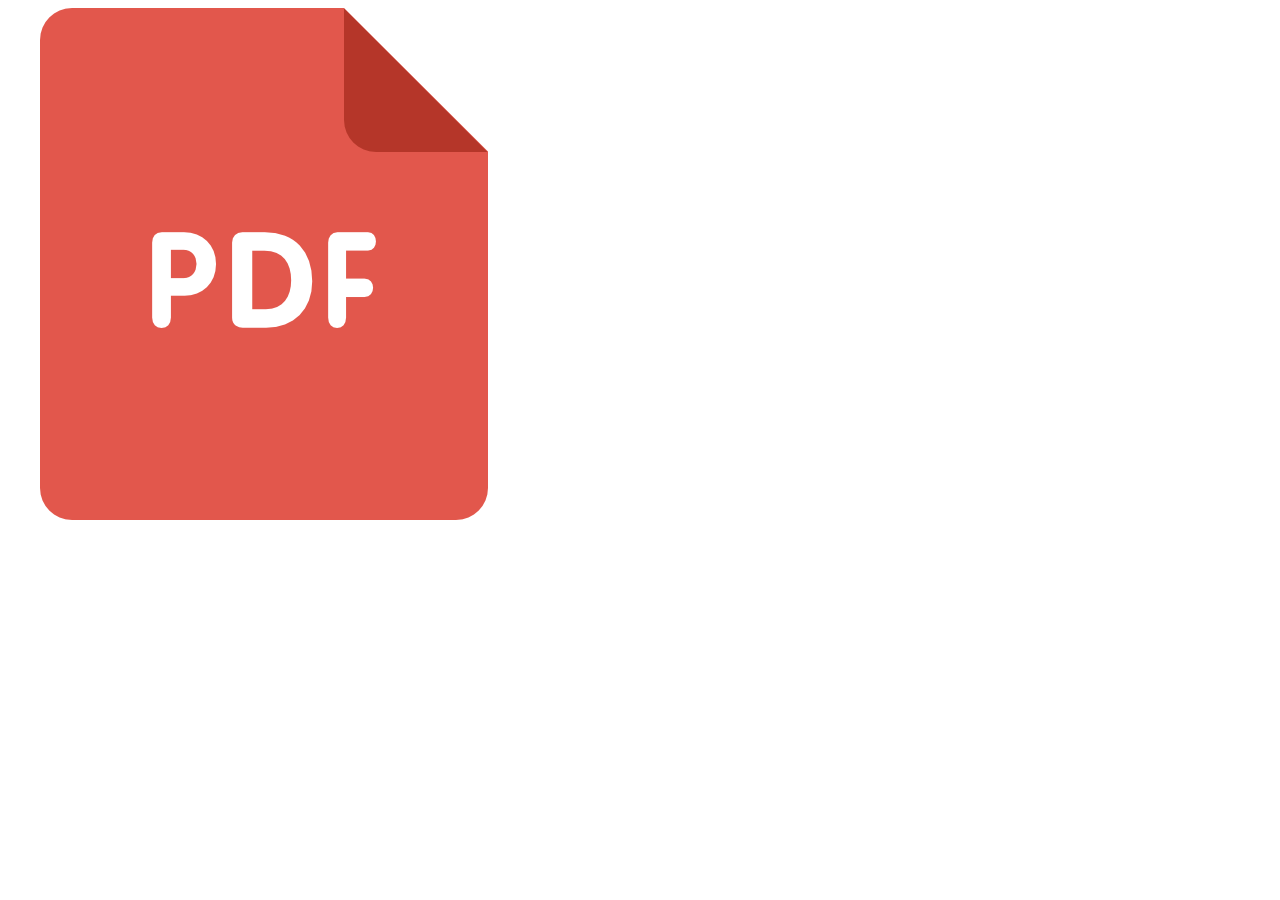
==== wwwroot/index.html @ dec5235e "Complete re-write with .NET 8 & new UI/UX: Initial Commit 🔨" ====
<!DOCTYPE html>
<html class="max-w-[100vw] overflow-x-hidden" lang="en">
  <head>
    <meta charset="utf-8" />
    <meta
      name="viewport"
      content="width=device-width, initial-scale=1, minimum-scale=1, maximum-scale=1, user-scalable=no"
    />
    <title>PDF Toolkit</title>
    <base href="/" />
    <link rel="stylesheet" href="css/main.min.css" />
    <meta name="description" content="Various tools for manipulating PDF files." />
    <link rel="shortcut icon" href="favicon.ico" />
    <link rel="apple-touch-icon" sizes="180x180" href="apple-touch-icon.png" />
    <link rel="icon" type="image/png" sizes="32x32" href="favicon-32x32.png" />
    <link rel="icon" type="image/png" sizes="16x16" href="favicon-16x16.png" />
    <link rel="manifest" href="manifest.json" />
    <meta name="twitter:card" content="summary" />
    <meta name="twitter:url" content="https://blazor-pdftoolkit.subhamk.com" />
    <meta name="twitter:title" content="PDF Toolkit" />
    <meta name="twitter:description" content="Various tools for manipulating PDF files." />
    <meta name="twitter:image" content="https://blazor-pdftoolkit.subhamk.com/android-chrome-512x512.png" />
    <meta name="twitter:creator" content="@SubhamK108" />
    <meta property="og:type" content="website" />
    <meta property="og:title" content="PDF Toolkit" />
    <meta property="og:description" content="Various tools for manipulating PDF files." />
    <meta property="og:site_name" content="PDF Toolkit" />
    <meta property="og:url" content="https://blazor-pdftoolkit.subhamk.com" />
    <meta property="og:image" content="https://blazor-pdftoolkit.subhamk.com/android-chrome-512x512.png" />
    <meta name="theme-color" media="(prefers-color-scheme: light)" content="#F2F3F5" />
    <meta name="theme-color" media="(prefers-color-scheme: dark)" content="#181818" />
  </head>

  <body class="max-w-[100vw] overflow-x-hidden bg-[#F2F3F5] dark:bg-[#181818] text-[#404756] dark:text-[#ffffffa6]">
    <div id="app">
      <div class="h-screen flex flex-col justify-center items-center">
        <img
          class="mb-16 max-sm:mb-12 w-[250px] max-sm:w-[150px] h-auto"
          src="android-chrome-512x512.png"
          alt="PDF Toolkit App Icon"
        />

        <div class="m-4 flex flex-row space-x-4 justify-center items-center">
          <div
            class="w-[5.5rem] h-[5.5rem] max-sm:w-[4.5rem] max-sm:h-[4.5rem] rounded-full animate-spin border-[6.5px] max-sm:border-[5px] border-solid border-current border-t-transparent"
          ></div>
        </div>
      </div>
    </div>

    <!-- <div id="blazor-error-ui">
      An unhandled error has occurred.
      <a href="" class="reload">Reload</a>
      <a class="dismiss">🗙</a>
    </div> -->

    <script src="_framework/blazor.webassembly.js"></script>
    <script>
      navigator.serviceWorker.register("service-worker.js");
    </script>
  </body>
</html>
---- wwwroot/css/main.min.css ----
/*! tailwindcss v3.4.1 | MIT License | https://tailwindcss.com*/*,:after,:before{box-sizing:border-box;border:0 solid #e5e7eb}:after,:before{--tw-content:""}:host,html{line-height:1.5;-webkit-text-size-adjust:100%;-moz-tab-size:4;-o-tab-size:4;tab-size:4;font-family:ui-sans-serif,system-ui,sans-serif,Apple Color Emoji,Segoe UI Emoji,Segoe UI Symbol,Noto Color Emoji;font-feature-settings:normal;font-variation-settings:normal;-webkit-tap-highlight-color:transparent}body{margin:0;line-height:inherit}hr{height:0;color:inherit;border-top-width:1px}abbr:where([title]){-webkit-text-decoration:underline dotted;text-decoration:underline dotted}h1,h2,h3,h4,h5,h6{font-size:inherit;font-weight:inherit}a{color:inherit;text-decoration:inherit}b,strong{font-weight:bolder}code,kbd,pre,samp{font-family:ui-monospace,SFMono-Regular,Menlo,Monaco,Consolas,Liberation Mono,Courier New,monospace;font-feature-settings:normal;font-variation-settings:normal;font-size:1em}small{font-size:80%}sub,sup{font-size:75%;line-height:0;position:relative;vertical-align:initial}sub{bottom:-.25em}sup{top:-.5em}table{text-indent:0;border-color:inherit;border-collapse:collapse}button,input,optgroup,select,textarea{font-family:inherit;font-feature-settings:inherit;font-variation-settings:inherit;font-size:100%;font-weight:inherit;line-height:inherit;color:inherit;margin:0;padding:0}button,select{text-transform:none}[type=button],[type=reset],[type=submit],button{-webkit-appearance:button;background-color:initial;background-image:none}:-moz-focusring{outline:auto}:-moz-ui-invalid{box-shadow:none}progress{vertical-align:initial}::-webkit-inner-spin-button,::-webkit-outer-spin-button{height:auto}[type=search]{-webkit-appearance:textfield;outline-offset:-2px}::-webkit-search-decoration{-webkit-appearance:none}::-webkit-file-upload-button{-webkit-appearance:button;font:inherit}summary{display:list-item}blockquote,dd,dl,figure,h1,h2,h3,h4,h5,h6,hr,p,pre{margin:0}fieldset{margin:0}fieldset,legend{padding:0}menu,ol,ul{list-style:none;margin:0;padding:0}dialog{padding:0}textarea{resize:vertical}input::-moz-placeholder,textarea::-moz-placeholder{opacity:1;color:#9ca3af}input::placeholder,textarea::placeholder{opacity:1;color:#9ca3af}[role=button],button{cursor:pointer}:disabled{cursor:default}audio,canvas,embed,iframe,img,object,svg,video{display:block;vertical-align:middle}img,video{max-width:100%;height:auto}[hidden]{display:none}*,::backdrop,:after,:before{--tw-border-spacing-x:0;--tw-border-spacing-y:0;--tw-translate-x:0;--tw-translate-y:0;--tw-rotate:0;--tw-skew-x:0;--tw-skew-y:0;--tw-scale-x:1;--tw-scale-y:1;--tw-pan-x: ;--tw-pan-y: ;--tw-pinch-zoom: ;--tw-scroll-snap-strictness:proximity;--tw-gradient-from-position: ;--tw-gradient-via-position: ;--tw-gradient-to-position: ;--tw-ordinal: ;--tw-slashed-zero: ;--tw-numeric-figure: ;--tw-numeric-spacing: ;--tw-numeric-fraction: ;--tw-ring-inset: ;--tw-ring-offset-width:0px;--tw-ring-offset-color:#fff;--tw-ring-color:#3b82f680;--tw-ring-offset-shadow:0 0 #0000;--tw-ring-shadow:0 0 #0000;--tw-shadow:0 0 #0000;--tw-shadow-colored:0 0 #0000;--tw-blur: ;--tw-brightness: ;--tw-contrast: ;--tw-grayscale: ;--tw-hue-rotate: ;--tw-invert: ;--tw-saturate: ;--tw-sepia: ;--tw-drop-shadow: ;--tw-backdrop-blur: ;--tw-backdrop-brightness: ;--tw-backdrop-contrast: ;--tw-backdrop-grayscale: ;--tw-backdrop-hue-rotate: ;--tw-backdrop-invert: ;--tw-backdrop-opacity: ;--tw-backdrop-saturate: ;--tw-backdrop-sepia: }.m-4{margin:1rem}.m-5{margin:1.25rem}.mx-12{margin-left:3rem;margin-right:3rem}.mb-10{margin-bottom:2.5rem}.mb-16{margin-bottom:4rem}.mb-5{margin-bottom:1.25rem}.mt-14{margin-top:3.5rem}.mt-6{margin-top:1.5rem}.mt-9{margin-top:2.25rem}.flex{display:flex}.h-32{height:8rem}.h-\[21rem\]{height:21rem}.h-\[4\.5rem\]{height:4.5rem}.h-\[5\.5rem\]{height:5.5rem}.h-\[6rem\]{height:6rem}.h-\[8rem\]{height:8rem}.h-auto{height:auto}.h-full{height:100%}.h-screen{height:100vh}.w-40{width:10rem}.w-52{width:13rem}.w-\[250px\]{width:250px}.w-\[40rem\]{width:40rem}.w-\[5\.5rem\]{width:5.5rem}.max-w-\[100vw\]{max-width:100vw}@keyframes spin{to{transform:rotate(1turn)}}.animate-spin{animation:spin 1s linear infinite}.flex-row{flex-direction:row}.flex-col{flex-direction:column}.flex-wrap{flex-wrap:wrap}.items-center{align-items:center}.justify-center{justify-content:center}.space-x-4>:not([hidden])~:not([hidden]){--tw-space-x-reverse:0;margin-right:calc(1rem*var(--tw-space-x-reverse));margin-left:calc(1rem*(1 - var(--tw-space-x-reverse)))}.overflow-x-hidden{overflow-x:hidden}.rounded-full{border-radius:9999px}.rounded-lg{border-radius:.5rem}.rounded-xl{border-radius:.75rem}.border-\[6\.5px\]{border-width:6.5px}.border-solid{border-style:solid}.border-current{border-color:currentColor}.border-t-transparent{border-top-color:#0000}.bg-\[\#05336E\]{--tw-bg-opacity:1;background-color:rgb(5 51 110/var(--tw-bg-opacity))}.bg-\[\#074DA6\]{--tw-bg-opacity:1;background-color:rgb(7 77 166/var(--tw-bg-opacity))}.bg-\[\#F2F3F5\]{--tw-bg-opacity:1;background-color:rgb(242 243 245/var(--tw-bg-opacity))}.p-2{padding:.5rem}.px-10{padding-left:2.5rem;padding-right:2.5rem}.text-center{text-align:center}.font-sans{font-family:ui-sans-serif,system-ui,sans-serif,Apple Color Emoji,Segoe UI Emoji,Segoe UI Symbol,Noto Color Emoji}.text-3xl{font-size:1.875rem;line-height:2.25rem}.text-4xl{font-size:2.25rem;line-height:2.5rem}.text-5xl{font-size:3rem;line-height:1}.text-6xl{font-size:3.75rem;line-height:1}.text-\[2rem\]{font-size:2rem}.font-bold{font-weight:700}.font-semibold{font-weight:600}.tracking-wide{letter-spacing:.025em}.text-\[\#404756\]{--tw-text-opacity:1;color:rgb(64 71 86/var(--tw-text-opacity))}.text-gray-200{--tw-text-opacity:1;color:rgb(229 231 235/var(--tw-text-opacity))}*{box-sizing:border-box;padding:0;margin:0}@media (prefers-color-scheme:light){html{color-scheme:light}}@media (prefers-color-scheme:dark){html{color-scheme:dark}}.hover\:bg-\[\#04234D\]:hover{--tw-bg-opacity:1;background-color:rgb(4 35 77/var(--tw-bg-opacity))}.hover\:bg-\[\#05346e\]:hover{--tw-bg-opacity:1;background-color:rgb(5 52 110/var(--tw-bg-opacity))}.hover\:ring:hover{--tw-ring-offset-shadow:var(--tw-ring-inset) 0 0 0 var(--tw-ring-offset-width) var(--tw-ring-offset-color);--tw-ring-shadow:var(--tw-ring-inset) 0 0 0 calc(3px + var(--tw-ring-offset-width)) var(--tw-ring-color);box-shadow:var(--tw-ring-offset-shadow),var(--tw-ring-shadow),var(--tw-shadow,0 0 #0000)}.hover\:ring-\[\#0091ff\]:hover{--tw-ring-opacity:1;--tw-ring-color:rgb(0 145 255/var(--tw-ring-opacity))}.hover\:ring-\[\#074DA6\]:hover{--tw-ring-opacity:1;--tw-ring-color:rgb(7 77 166/var(--tw-ring-opacity))}@media not all and (min-width:640px){.max-sm\:m-3{margin:.75rem}.max-sm\:mb-12{margin-bottom:3rem}.max-sm\:mt-10{margin-top:2.5rem}.max-sm\:mt-3{margin-top:.75rem}.max-sm\:h-16{height:4rem}.max-sm\:h-\[25\.5rem\]{height:25.5rem}.max-sm\:h-\[4\.5rem\]{height:4.5rem}.max-sm\:h-\[7rem\]{height:7rem}.max-sm\:w-40{width:10rem}.max-sm\:w-\[150px\]{width:150px}.max-sm\:w-\[23rem\]{width:23rem}.max-sm\:w-\[4\.5rem\]{width:4.5rem}.max-sm\:w-\[8\.5rem\]{width:8.5rem}.max-sm\:border-\[5px\]{border-width:5px}.max-sm\:text-2xl{font-size:1.5rem;line-height:2rem}.max-sm\:text-4xl{font-size:2.25rem;line-height:2.5rem}.max-sm\:text-5xl{font-size:3rem;line-height:1}.max-sm\:text-\[1\.5rem\]{font-size:1.5rem}}@media (prefers-color-scheme:dark){.dark\:bg-\[\#05336E\]{--tw-bg-opacity:1;background-color:rgb(5 51 110/var(--tw-bg-opacity))}.dark\:bg-\[\#181818\]{--tw-bg-opacity:1;background-color:rgb(24 24 24/var(--tw-bg-opacity))}.dark\:text-\[\#ffffffa6\]{color:#ffffffa6}.dark\:hover\:bg-\[\#04234D\]:hover{--tw-bg-opacity:1;background-color:rgb(4 35 77/var(--tw-bg-opacity))}.dark\:hover\:ring-\[\#074DA6\]:hover{--tw-ring-opacity:1;--tw-ring-color:rgb(7 77 166/var(--tw-ring-opacity))}}
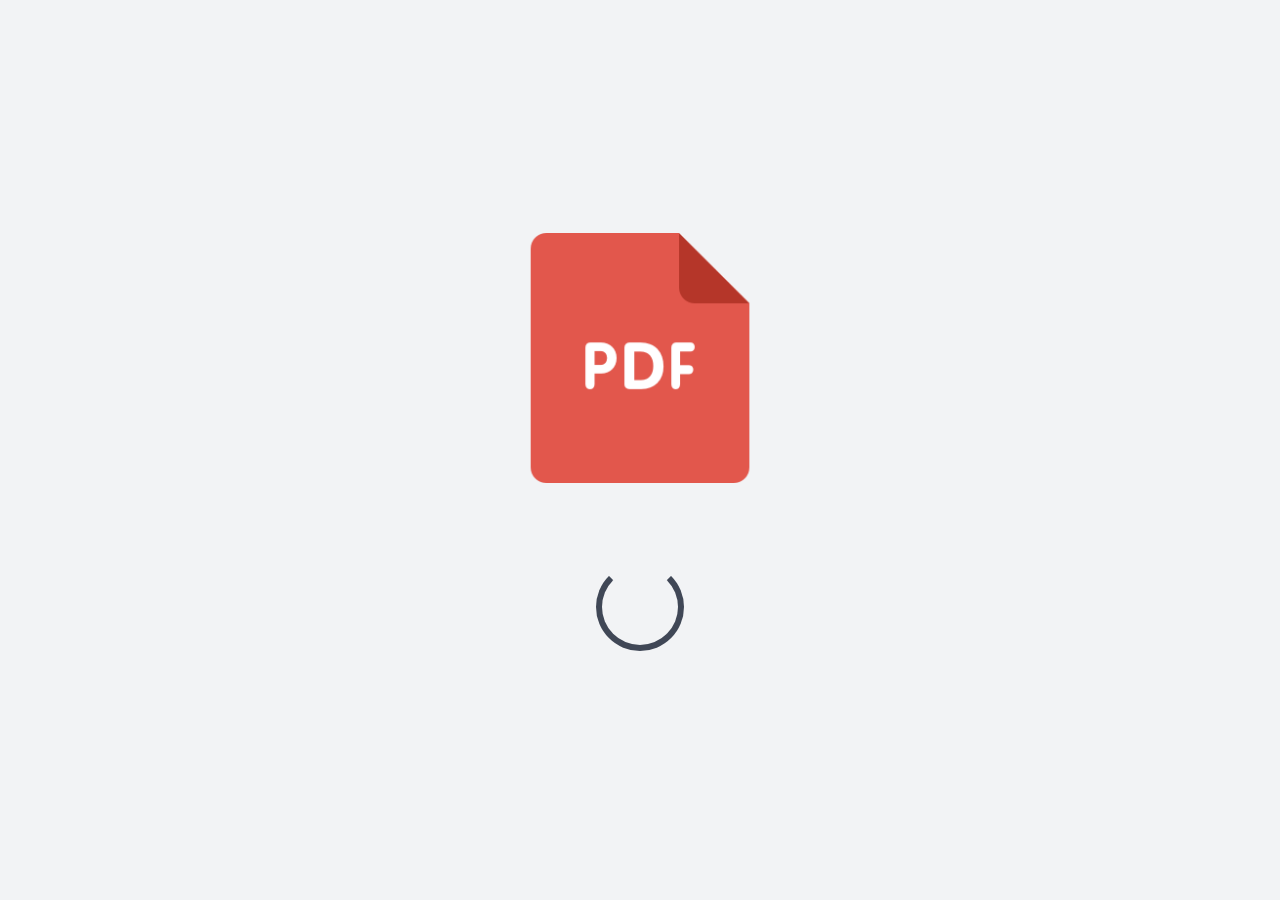
==== commit 903c2480: "Fixed a memory leak issue in the Image Converter: The preview image's blob object url will now be pr" ====
--- a/wwwroot/index.html
+++ b/wwwroot/index.html
@@ -9,6 +9,9 @@
     <title>PDF Toolkit</title>
     <base href="/" />
     <link rel="stylesheet" href="css/main.min.css" />
+    <link rel="stylesheet" href="fontawesome/css/fontawesome.min.css" />
+    <link rel="stylesheet" href="fontawesome/css/brands.min.css" />
+    <link rel="stylesheet" href="fontawesome/css/solid.min.css" />
     <meta name="description" content="Various tools for manipulating PDF files." />
     <link rel="shortcut icon" href="favicon.ico" />
     <link rel="apple-touch-icon" sizes="180x180" href="apple-touch-icon.png" />
@@ -54,6 +57,36 @@
       <a class="dismiss">🗙</a>
     </div> -->
 
+    <!-- Script for getting the dimensions of an image -->
+    <script type="text/javascript">
+      async function getImageDimensions(imageBuffer) {
+        const bmpImage = await createImageBitmap(new Blob([imageBuffer]));
+        const imgWidth = bmpImage.width;
+        const imgHeight = bmpImage.height;
+        bmpImage.close();
+
+        if (imgWidth > imgHeight) {
+          return [`${imgWidth}`, `${imgHeight}`, "Landscape"];
+        } else {
+          return [`${imgWidth}`, `${imgHeight}`, "Portrait"];
+        }
+      }
+    </script>
+
+    <!-- Script for generating the Blob Object URL of a file -->
+    <script type="text/javascript">
+      function getBlobObjectUrl(fileBuffer, fileType) {
+        return URL.createObjectURL(new Blob([fileBuffer], { type: fileType }));
+      }
+    </script>
+
+    <!-- Script for disposing the Blob Object URL of a file -->
+    <script type="text/javascript">
+      function disposeBlobObjectUrl(url) {
+        URL.revokeObjectURL(url);
+      }
+    </script>
+
     <script src="_framework/blazor.webassembly.js"></script>
     <script>
       navigator.serviceWorker.register("service-worker.js");
--- a/wwwroot/css/main.min.css
+++ b/wwwroot/css/main.min.css
@@ -1 +1 @@
-/*! tailwindcss v3.4.1 | MIT License | https://tailwindcss.com*/*,:after,:before{box-sizing:border-box;border:0 solid #e5e7eb}:after,:before{--tw-content:""}:host,html{line-height:1.5;-webkit-text-size-adjust:100%;-moz-tab-size:4;-o-tab-size:4;tab-size:4;font-family:ui-sans-serif,system-ui,sans-serif,Apple Color Emoji,Segoe UI Emoji,Segoe UI Symbol,Noto Color Emoji;font-feature-settings:normal;font-variation-settings:normal;-webkit-tap-highlight-color:transparent}body{margin:0;line-height:inherit}hr{height:0;color:inherit;border-top-width:1px}abbr:where([title]){-webkit-text-decoration:underline dotted;text-decoration:underline dotted}h1,h2,h3,h4,h5,h6{font-size:inherit;font-weight:inherit}a{color:inherit;text-decoration:inherit}b,strong{font-weight:bolder}code,kbd,pre,samp{font-family:ui-monospace,SFMono-Regular,Menlo,Monaco,Consolas,Liberation Mono,Courier New,monospace;font-feature-settings:normal;font-variation-settings:normal;font-size:1em}small{font-size:80%}sub,sup{font-size:75%;line-height:0;position:relative;vertical-align:initial}sub{bottom:-.25em}sup{top:-.5em}table{text-indent:0;border-color:inherit;border-collapse:collapse}button,input,optgroup,select,textarea{font-family:inherit;font-feature-settings:inherit;font-variation-settings:inherit;font-size:100%;font-weight:inherit;line-height:inherit;color:inherit;margin:0;padding:0}button,select{text-transform:none}[type=button],[type=reset],[type=submit],button{-webkit-appearance:button;background-color:initial;background-image:none}:-moz-focusring{outline:auto}:-moz-ui-invalid{box-shadow:none}progress{vertical-align:initial}::-webkit-inner-spin-button,::-webkit-outer-spin-button{height:auto}[type=search]{-webkit-appearance:textfield;outline-offset:-2px}::-webkit-search-decoration{-webkit-appearance:none}::-webkit-file-upload-button{-webkit-appearance:button;font:inherit}summary{display:list-item}blockquote,dd,dl,figure,h1,h2,h3,h4,h5,h6,hr,p,pre{margin:0}fieldset{margin:0}fieldset,legend{padding:0}menu,ol,ul{list-style:none;margin:0;padding:0}dialog{padding:0}textarea{resize:vertical}input::-moz-placeholder,textarea::-moz-placeholder{opacity:1;color:#9ca3af}input::placeholder,textarea::placeholder{opacity:1;color:#9ca3af}[role=button],button{cursor:pointer}:disabled{cursor:default}audio,canvas,embed,iframe,img,object,svg,video{display:block;vertical-align:middle}img,video{max-width:100%;height:auto}[hidden]{display:none}*,::backdrop,:after,:before{--tw-border-spacing-x:0;--tw-border-spacing-y:0;--tw-translate-x:0;--tw-translate-y:0;--tw-rotate:0;--tw-skew-x:0;--tw-skew-y:0;--tw-scale-x:1;--tw-scale-y:1;--tw-pan-x: ;--tw-pan-y: ;--tw-pinch-zoom: ;--tw-scroll-snap-strictness:proximity;--tw-gradient-from-position: ;--tw-gradient-via-position: ;--tw-gradient-to-position: ;--tw-ordinal: ;--tw-slashed-zero: ;--tw-numeric-figure: ;--tw-numeric-spacing: ;--tw-numeric-fraction: ;--tw-ring-inset: ;--tw-ring-offset-width:0px;--tw-ring-offset-color:#fff;--tw-ring-color:#3b82f680;--tw-ring-offset-shadow:0 0 #0000;--tw-ring-shadow:0 0 #0000;--tw-shadow:0 0 #0000;--tw-shadow-colored:0 0 #0000;--tw-blur: ;--tw-brightness: ;--tw-contrast: ;--tw-grayscale: ;--tw-hue-rotate: ;--tw-invert: ;--tw-saturate: ;--tw-sepia: ;--tw-drop-shadow: ;--tw-backdrop-blur: ;--tw-backdrop-brightness: ;--tw-backdrop-contrast: ;--tw-backdrop-grayscale: ;--tw-backdrop-hue-rotate: ;--tw-backdrop-invert: ;--tw-backdrop-opacity: ;--tw-backdrop-saturate: ;--tw-backdrop-sepia: }.m-4{margin:1rem}.m-5{margin:1.25rem}.mx-12{margin-left:3rem;margin-right:3rem}.mb-10{margin-bottom:2.5rem}.mb-16{margin-bottom:4rem}.mb-5{margin-bottom:1.25rem}.mt-14{margin-top:3.5rem}.mt-6{margin-top:1.5rem}.mt-9{margin-top:2.25rem}.flex{display:flex}.h-32{height:8rem}.h-\[21rem\]{height:21rem}.h-\[4\.5rem\]{height:4.5rem}.h-\[5\.5rem\]{height:5.5rem}.h-\[6rem\]{height:6rem}.h-\[8rem\]{height:8rem}.h-auto{height:auto}.h-full{height:100%}.h-screen{height:100vh}.w-40{width:10rem}.w-52{width:13rem}.w-\[250px\]{width:250px}.w-\[40rem\]{width:40rem}.w-\[5\.5rem\]{width:5.5rem}.max-w-\[100vw\]{max-width:100vw}@keyframes spin{to{transform:rotate(1turn)}}.animate-spin{animation:spin 1s linear infinite}.flex-row{flex-direction:row}.flex-col{flex-direction:column}.flex-wrap{flex-wrap:wrap}.items-center{align-items:center}.justify-center{justify-content:center}.space-x-4>:not([hidden])~:not([hidden]){--tw-space-x-reverse:0;margin-right:calc(1rem*var(--tw-space-x-reverse));margin-left:calc(1rem*(1 - var(--tw-space-x-reverse)))}.overflow-x-hidden{overflow-x:hidden}.rounded-full{border-radius:9999px}.rounded-lg{border-radius:.5rem}.rounded-xl{border-radius:.75rem}.border-\[6\.5px\]{border-width:6.5px}.border-solid{border-style:solid}.border-current{border-color:currentColor}.border-t-transparent{border-top-color:#0000}.bg-\[\#05336E\]{--tw-bg-opacity:1;background-color:rgb(5 51 110/var(--tw-bg-opacity))}.bg-\[\#074DA6\]{--tw-bg-opacity:1;background-color:rgb(7 77 166/var(--tw-bg-opacity))}.bg-\[\#F2F3F5\]{--tw-bg-opacity:1;background-color:rgb(242 243 245/var(--tw-bg-opacity))}.p-2{padding:.5rem}.px-10{padding-left:2.5rem;padding-right:2.5rem}.text-center{text-align:center}.font-sans{font-family:ui-sans-serif,system-ui,sans-serif,Apple Color Emoji,Segoe UI Emoji,Segoe UI Symbol,Noto Color Emoji}.text-3xl{font-size:1.875rem;line-height:2.25rem}.text-4xl{font-size:2.25rem;line-height:2.5rem}.text-5xl{font-size:3rem;line-height:1}.text-6xl{font-size:3.75rem;line-height:1}.text-\[2rem\]{font-size:2rem}.font-bold{font-weight:700}.font-semibold{font-weight:600}.tracking-wide{letter-spacing:.025em}.text-\[\#404756\]{--tw-text-opacity:1;color:rgb(64 71 86/var(--tw-text-opacity))}.text-gray-200{--tw-text-opacity:1;color:rgb(229 231 235/var(--tw-text-opacity))}*{box-sizing:border-box;padding:0;margin:0}@media (prefers-color-scheme:light){html{color-scheme:light}}@media (prefers-color-scheme:dark){html{color-scheme:dark}}.hover\:bg-\[\#04234D\]:hover{--tw-bg-opacity:1;background-color:rgb(4 35 77/var(--tw-bg-opacity))}.hover\:bg-\[\#05346e\]:hover{--tw-bg-opacity:1;background-color:rgb(5 52 110/var(--tw-bg-opacity))}.hover\:ring:hover{--tw-ring-offset-shadow:var(--tw-ring-inset) 0 0 0 var(--tw-ring-offset-width) var(--tw-ring-offset-color);--tw-ring-shadow:var(--tw-ring-inset) 0 0 0 calc(3px + var(--tw-ring-offset-width)) var(--tw-ring-color);box-shadow:var(--tw-ring-offset-shadow),var(--tw-ring-shadow),var(--tw-shadow,0 0 #0000)}.hover\:ring-\[\#0091ff\]:hover{--tw-ring-opacity:1;--tw-ring-color:rgb(0 145 255/var(--tw-ring-opacity))}.hover\:ring-\[\#074DA6\]:hover{--tw-ring-opacity:1;--tw-ring-color:rgb(7 77 166/var(--tw-ring-opacity))}@media not all and (min-width:640px){.max-sm\:m-3{margin:.75rem}.max-sm\:mb-12{margin-bottom:3rem}.max-sm\:mt-10{margin-top:2.5rem}.max-sm\:mt-3{margin-top:.75rem}.max-sm\:h-16{height:4rem}.max-sm\:h-\[25\.5rem\]{height:25.5rem}.max-sm\:h-\[4\.5rem\]{height:4.5rem}.max-sm\:h-\[7rem\]{height:7rem}.max-sm\:w-40{width:10rem}.max-sm\:w-\[150px\]{width:150px}.max-sm\:w-\[23rem\]{width:23rem}.max-sm\:w-\[4\.5rem\]{width:4.5rem}.max-sm\:w-\[8\.5rem\]{width:8.5rem}.max-sm\:border-\[5px\]{border-width:5px}.max-sm\:text-2xl{font-size:1.5rem;line-height:2rem}.max-sm\:text-4xl{font-size:2.25rem;line-height:2.5rem}.max-sm\:text-5xl{font-size:3rem;line-height:1}.max-sm\:text-\[1\.5rem\]{font-size:1.5rem}}@media (prefers-color-scheme:dark){.dark\:bg-\[\#05336E\]{--tw-bg-opacity:1;background-color:rgb(5 51 110/var(--tw-bg-opacity))}.dark\:bg-\[\#181818\]{--tw-bg-opacity:1;background-color:rgb(24 24 24/var(--tw-bg-opacity))}.dark\:text-\[\#ffffffa6\]{color:#ffffffa6}.dark\:hover\:bg-\[\#04234D\]:hover{--tw-bg-opacity:1;background-color:rgb(4 35 77/var(--tw-bg-opacity))}.dark\:hover\:ring-\[\#074DA6\]:hover{--tw-ring-opacity:1;--tw-ring-color:rgb(7 77 166/var(--tw-ring-opacity))}}+/*! tailwindcss v3.4.3 | MIT License | https://tailwindcss.com*/*,:after,:before{box-sizing:border-box;border:0 solid #e5e7eb}:after,:before{--tw-content:""}:host,html{line-height:1.5;-webkit-text-size-adjust:100%;-moz-tab-size:4;-o-tab-size:4;tab-size:4;font-family:ui-sans-serif,system-ui,sans-serif,Apple Color Emoji,Segoe UI Emoji,Segoe UI Symbol,Noto Color Emoji;font-feature-settings:normal;font-variation-settings:normal;-webkit-tap-highlight-color:transparent}body{margin:0;line-height:inherit}hr{height:0;color:inherit;border-top-width:1px}abbr:where([title]){-webkit-text-decoration:underline dotted;text-decoration:underline dotted}h1,h2,h3,h4,h5,h6{font-size:inherit;font-weight:inherit}a{color:inherit;text-decoration:inherit}b,strong{font-weight:bolder}code,kbd,pre,samp{font-family:Cascadia Code;font-feature-settings:normal;font-variation-settings:normal;font-size:1em}small{font-size:80%}sub,sup{font-size:75%;line-height:0;position:relative;vertical-align:initial}sub{bottom:-.25em}sup{top:-.5em}table{text-indent:0;border-color:inherit;border-collapse:collapse}button,input,optgroup,select,textarea{font-family:inherit;font-feature-settings:inherit;font-variation-settings:inherit;font-size:100%;font-weight:inherit;line-height:inherit;letter-spacing:inherit;color:inherit;margin:0;padding:0}button,select{text-transform:none}button,input:where([type=button]),input:where([type=reset]),input:where([type=submit]){-webkit-appearance:button;background-color:initial;background-image:none}:-moz-focusring{outline:auto}:-moz-ui-invalid{box-shadow:none}progress{vertical-align:initial}::-webkit-inner-spin-button,::-webkit-outer-spin-button{height:auto}[type=search]{-webkit-appearance:textfield;outline-offset:-2px}::-webkit-search-decoration{-webkit-appearance:none}::-webkit-file-upload-button{-webkit-appearance:button;font:inherit}summary{display:list-item}blockquote,dd,dl,figure,h1,h2,h3,h4,h5,h6,hr,p,pre{margin:0}fieldset{margin:0}fieldset,legend{padding:0}menu,ol,ul{list-style:none;margin:0;padding:0}dialog{padding:0}textarea{resize:vertical}input::-moz-placeholder,textarea::-moz-placeholder{opacity:1;color:#9ca3af}input::placeholder,textarea::placeholder{opacity:1;color:#9ca3af}[role=button],button{cursor:pointer}:disabled{cursor:default}audio,canvas,embed,iframe,img,object,svg,video{display:block;vertical-align:middle}img,video{max-width:100%;height:auto}[hidden]{display:none}*,::backdrop,:after,:before{--tw-border-spacing-x:0;--tw-border-spacing-y:0;--tw-translate-x:0;--tw-translate-y:0;--tw-rotate:0;--tw-skew-x:0;--tw-skew-y:0;--tw-scale-x:1;--tw-scale-y:1;--tw-pan-x: ;--tw-pan-y: ;--tw-pinch-zoom: ;--tw-scroll-snap-strictness:proximity;--tw-gradient-from-position: ;--tw-gradient-via-position: ;--tw-gradient-to-position: ;--tw-ordinal: ;--tw-slashed-zero: ;--tw-numeric-figure: ;--tw-numeric-spacing: ;--tw-numeric-fraction: ;--tw-ring-inset: ;--tw-ring-offset-width:0px;--tw-ring-offset-color:#fff;--tw-ring-color:#3b82f680;--tw-ring-offset-shadow:0 0 #0000;--tw-ring-shadow:0 0 #0000;--tw-shadow:0 0 #0000;--tw-shadow-colored:0 0 #0000;--tw-blur: ;--tw-brightness: ;--tw-contrast: ;--tw-grayscale: ;--tw-hue-rotate: ;--tw-invert: ;--tw-saturate: ;--tw-sepia: ;--tw-drop-shadow: ;--tw-backdrop-blur: ;--tw-backdrop-brightness: ;--tw-backdrop-contrast: ;--tw-backdrop-grayscale: ;--tw-backdrop-hue-rotate: ;--tw-backdrop-invert: ;--tw-backdrop-opacity: ;--tw-backdrop-saturate: ;--tw-backdrop-sepia: ;--tw-contain-size: ;--tw-contain-layout: ;--tw-contain-paint: ;--tw-contain-style: }.absolute{position:absolute}.relative{position:relative}.top-\[50\%\]{top:50%}.m-2{margin:.5rem}.m-4{margin:1rem}.m-5{margin:1.25rem}.m-auto{margin:auto}.mx-12{margin-left:3rem;margin-right:3rem}.mx-auto{margin-left:auto;margin-right:auto}.my-auto{margin-top:auto;margin-bottom:auto}.my-\[50\%\]{margin-top:50%;margin-bottom:50%}.my-52{margin-top:13rem;margin-bottom:13rem}.my-3{margin-top:.75rem;margin-bottom:.75rem}.my-3\.5{margin-top:.875rem;margin-bottom:.875rem}.my-20{margin-top:5rem;margin-bottom:5rem}.mb-10{margin-bottom:2.5rem}.mb-12{margin-bottom:3rem}.mb-14{margin-bottom:3.5rem}.mb-16{margin-bottom:4rem}.mb-2{margin-bottom:.5rem}.mb-24{margin-bottom:6rem}.mb-4{margin-bottom:1rem}.mb-5{margin-bottom:1.25rem}.mb-8{margin-bottom:2rem}.mr-3{margin-right:.75rem}.mt-1{margin-top:.25rem}.mt-12{margin-top:3rem}.mt-14{margin-top:3.5rem}.mt-16{margin-top:4rem}.mt-2{margin-top:.5rem}.mt-3{margin-top:.75rem}.mt-4{margin-top:1rem}.mt-5{margin-top:1.25rem}.mt-6{margin-top:1.5rem}.mt-7{margin-top:1.75rem}.mt-9{margin-top:2.25rem}.mt-52{margin-top:13rem}.mt-\[50\%\]{margin-top:50%}.mt-3\.5{margin-top:.875rem}.mt-20{margin-top:5rem}.mt-56{margin-top:14rem}.mt-32{margin-top:8rem}.flex{display:flex}.table{display:table}.hidden{display:none}.h-16{height:4rem}.h-32{height:8rem}.h-7{height:1.75rem}.h-\[12rem\]{height:12rem}.h-\[21rem\]{height:21rem}.h-\[25rem\]{height:25rem}.h-\[4\.5rem\]{height:4.5rem}.h-\[5\.5rem\]{height:5.5rem}.h-\[6rem\]{height:6rem}.h-\[8rem\]{height:8rem}.h-\[9\.5rem\]{height:9.5rem}.h-auto{height:auto}.h-full{height:100%}.h-screen{height:100vh}.w-16{width:4rem}.w-32{width:8rem}.w-40{width:10rem}.w-52{width:13rem}.w-56{width:14rem}.w-7{width:1.75rem}.w-80{width:20rem}.w-\[250px\]{width:250px}.w-\[40rem\]{width:40rem}.w-\[5\.5rem\]{width:5.5rem}.w-\[600px\]{width:600px}.w-\[60rem\]{width:60rem}.w-full{width:100%}.max-w-\[100vw\]{max-width:100vw}.table-fixed{table-layout:fixed}.border-collapse{border-collapse:collapse}@keyframes spin{to{transform:rotate(1turn)}}.animate-spin{animation:spin 1s linear infinite}.cursor-pointer{cursor:pointer}.flex-row{flex-direction:row}.flex-col{flex-direction:column}.flex-wrap{flex-wrap:wrap}.content-center{align-content:center}.items-center{align-items:center}.justify-center{justify-content:center}.space-x-4>:not([hidden])~:not([hidden]){--tw-space-x-reverse:0;margin-right:calc(1rem*var(--tw-space-x-reverse));margin-left:calc(1rem*(1 - var(--tw-space-x-reverse)))}.overflow-x-hidden{overflow-x:hidden}.rounded-3xl{border-radius:1.5rem}.rounded-full{border-radius:9999px}.rounded-lg{border-radius:.5rem}.rounded-md{border-radius:.375rem}.rounded-xl{border-radius:.75rem}.border{border-width:1px}.border-4{border-width:4px}.border-\[3\.5px\]{border-width:3.5px}.border-\[5\.5px\]{border-width:5.5px}.border-\[6\.5px\]{border-width:6.5px}.border-solid{border-style:solid}.border-dashed{border-style:dashed}.border-\[\#074DA6\]{--tw-border-opacity:1;border-color:rgb(7 77 166/var(--tw-border-opacity))}.border-\[\#AEAEAE\]{--tw-border-opacity:1;border-color:rgb(174 174 174/var(--tw-border-opacity))}.border-current{border-color:currentColor}.border-t-transparent{border-top-color:#0000}.bg-\[\#074DA6\]{--tw-bg-opacity:1;background-color:rgb(7 77 166/var(--tw-bg-opacity))}.bg-\[\#F2F3F5\]{--tw-bg-opacity:1;background-color:rgb(242 243 245/var(--tw-bg-opacity))}.bg-green-700{--tw-bg-opacity:1;background-color:rgb(21 128 61/var(--tw-bg-opacity))}.bg-transparent{background-color:initial}.bg-black{--tw-bg-opacity:1;background-color:rgb(0 0 0/var(--tw-bg-opacity))}.bg-slate-500{--tw-bg-opacity:1;background-color:rgb(100 116 139/var(--tw-bg-opacity))}.p-1{padding:.25rem}.p-12{padding:3rem}.p-2{padding:.5rem}.px-10{padding-left:2.5rem;padding-right:2.5rem}.px-2{padding-left:.5rem;padding-right:.5rem}.px-4{padding-left:1rem;padding-right:1rem}.px-6{padding-left:1.5rem;padding-right:1.5rem}.pb-\[0\.8rem\]{padding-bottom:.8rem}.pl-4{padding-left:1rem}.pr-2{padding-right:.5rem}.pr-4{padding-right:1rem}.pt-52{padding-top:13rem}.pt-16{padding-top:4rem}.pt-36{padding-top:9rem}.pt-20{padding-top:5rem}.text-left{text-align:left}.text-center{text-align:center}.align-middle{vertical-align:middle}.font-mono{font-family:Cascadia Code}.font-sans{font-family:ui-sans-serif,system-ui,sans-serif,Apple Color Emoji,Segoe UI Emoji,Segoe UI Symbol,Noto Color Emoji}.text-3xl{font-size:1.875rem;line-height:2.25rem}.text-4xl{font-size:2.25rem;line-height:2.5rem}.text-5xl{font-size:3rem;line-height:1}.text-6xl{font-size:3.75rem;line-height:1}.text-9xl{font-size:8rem;line-height:1}.text-\[1\.2rem\]{font-size:1.2rem}.text-\[1\.3rem\]{font-size:1.3rem}.text-\[1\.55rem\]{font-size:1.55rem}.text-\[1\.5rem\]{font-size:1.5rem}.text-\[1\.7rem\]{font-size:1.7rem}.text-\[2rem\]{font-size:2rem}.text-xl{font-size:1.25rem;line-height:1.75rem}.font-bold{font-weight:700}.font-semibold{font-weight:600}.leading-\[3\.5rem\]{line-height:3.5rem}.tracking-wide{letter-spacing:.025em}.text-\[\#404756\]{--tw-text-opacity:1;color:rgb(64 71 86/var(--tw-text-opacity))}.text-gray-200{--tw-text-opacity:1;color:rgb(229 231 235/var(--tw-text-opacity))}.opacity-0{opacity:0}.shadow-inner{--tw-shadow:inset 0 2px 4px 0 #0000000d;--tw-shadow-colored:inset 0 2px 4px 0 var(--tw-shadow-color)}.shadow-inner,.shadow-lg{box-shadow:var(--tw-ring-offset-shadow,0 0 #0000),var(--tw-ring-shadow,0 0 #0000),var(--tw-shadow)}.shadow-lg{--tw-shadow:0 10px 15px -3px #0000001a,0 4px 6px -4px #0000001a;--tw-shadow-colored:0 10px 15px -3px var(--tw-shadow-color),0 4px 6px -4px var(--tw-shadow-color)}.shadow-\[\#404756\]{--tw-shadow-color:#404756;--tw-shadow:var(--tw-shadow-colored)}*{box-sizing:border-box;padding:0;margin:0}@media (prefers-color-scheme:light){html{color-scheme:light}}@media (prefers-color-scheme:dark){html{color-scheme:dark}}@font-face{font-family:Cascadia Code;src:url(../fonts/CascadiaCodePL.woff2) format("woff2");font-weight:350}.hover\:bg-\[\#05346e\]:hover{--tw-bg-opacity:1;background-color:rgb(5 52 110/var(--tw-bg-opacity))}.hover\:bg-blue-300:hover{--tw-bg-opacity:1;background-color:rgb(147 197 253/var(--tw-bg-opacity))}.hover\:bg-green-900:hover{--tw-bg-opacity:1;background-color:rgb(20 83 45/var(--tw-bg-opacity))}.hover\:bg-white:hover{--tw-bg-opacity:1;background-color:rgb(255 255 255/var(--tw-bg-opacity))}.hover\:text-black:hover{--tw-text-opacity:1;color:rgb(0 0 0/var(--tw-text-opacity))}.hover\:shadow:hover{--tw-shadow:0 1px 3px 0 #0000001a,0 1px 2px -1px #0000001a;--tw-shadow-colored:0 1px 3px 0 var(--tw-shadow-color),0 1px 2px -1px var(--tw-shadow-color);box-shadow:var(--tw-ring-offset-shadow,0 0 #0000),var(--tw-ring-shadow,0 0 #0000),var(--tw-shadow)}.hover\:shadow-\[\#404756\]:hover{--tw-shadow-color:#404756;--tw-shadow:var(--tw-shadow-colored)}.hover\:ring:hover{--tw-ring-offset-shadow:var(--tw-ring-inset) 0 0 0 var(--tw-ring-offset-width) var(--tw-ring-offset-color);--tw-ring-shadow:var(--tw-ring-inset) 0 0 0 calc(3px + var(--tw-ring-offset-width)) var(--tw-ring-color);box-shadow:var(--tw-ring-offset-shadow),var(--tw-ring-shadow),var(--tw-shadow,0 0 #0000)}.hover\:ring-\[\#0091ff\]:hover{--tw-ring-opacity:1;--tw-ring-color:rgb(0 145 255/var(--tw-ring-opacity))}.hover\:ring-green-500:hover{--tw-ring-opacity:1;--tw-ring-color:rgb(34 197 94/var(--tw-ring-opacity))}.disabled\:bg-zinc-400:disabled{--tw-bg-opacity:1;background-color:rgb(161 161 170/var(--tw-bg-opacity))}.disabled\:text-zinc-300:disabled{--tw-text-opacity:1;color:rgb(212 212 216/var(--tw-text-opacity))}.disabled\:ring-transparent:disabled{--tw-ring-color:#0000}@media not all and (min-width:640px){.max-sm\:m-3{margin:.75rem}.max-sm\:mx-0{margin-left:0;margin-right:0}.max-sm\:-mt-11{margin-top:-2.75rem}.max-sm\:-mt-4{margin-top:-1rem}.max-sm\:-mt-6{margin-top:-1.5rem}.max-sm\:-mt-\[6px\]{margin-top:-6px}.max-sm\:mb-10{margin-bottom:2.5rem}.max-sm\:mb-11{margin-bottom:2.75rem}.max-sm\:mb-12{margin-bottom:3rem}.max-sm\:mb-16{margin-bottom:4rem}.max-sm\:mb-4{margin-bottom:1rem}.max-sm\:mb-5{margin-bottom:1.25rem}.max-sm\:mb-6{margin-bottom:1.5rem}.max-sm\:mb-7{margin-bottom:1.75rem}.max-sm\:mb-8{margin-bottom:2rem}.max-sm\:mb-\[1\.12rem\]{margin-bottom:1.12rem}.max-sm\:mt-10{margin-top:2.5rem}.max-sm\:mt-3{margin-top:.75rem}.max-sm\:mt-5{margin-top:1.25rem}.max-sm\:mt-9{margin-top:2.25rem}.max-sm\:h-14{height:3.5rem}.max-sm\:h-16{height:4rem}.max-sm\:h-5{height:1.25rem}.max-sm\:h-\[18rem\]{height:18rem}.max-sm\:h-\[25\.5rem\]{height:25.5rem}.max-sm\:h-\[4\.5rem\]{height:4.5rem}.max-sm\:h-\[5rem\]{height:5rem}.max-sm\:h-\[7rem\]{height:7rem}.max-sm\:w-14{width:3.5rem}.max-sm\:w-28{width:7rem}.max-sm\:w-32{width:8rem}.max-sm\:w-40{width:10rem}.max-sm\:w-44{width:11rem}.max-sm\:w-5{width:1.25rem}.max-sm\:w-52{width:13rem}.max-sm\:w-64{width:16rem}.max-sm\:w-\[150px\]{width:150px}.max-sm\:w-\[22rem\]{width:22rem}.max-sm\:w-\[23rem\]{width:23rem}.max-sm\:w-\[4\.5rem\]{width:4.5rem}.max-sm\:w-\[8\.5rem\]{width:8.5rem}.max-sm\:flex-col{flex-direction:column}.max-sm\:border-\[2px\]{border-width:2px}.max-sm\:border-\[4px\]{border-width:4px}.max-sm\:border-\[5px\]{border-width:5px}.max-sm\:pb-\[0\.65rem\]{padding-bottom:.65rem}.max-sm\:pr-3{padding-right:.75rem}.max-sm\:text-2xl{font-size:1.5rem;line-height:2rem}.max-sm\:text-3xl{font-size:1.875rem;line-height:2.25rem}.max-sm\:text-4xl{font-size:2.25rem;line-height:2.5rem}.max-sm\:text-5xl{font-size:3rem;line-height:1}.max-sm\:text-8xl{font-size:6rem;line-height:1}.max-sm\:text-\[1\.1rem\]{font-size:1.1rem}.max-sm\:text-\[1\.25rem\]{font-size:1.25rem}.max-sm\:text-\[1\.2rem\]{font-size:1.2rem}.max-sm\:text-\[1\.3rem\]{font-size:1.3rem}.max-sm\:text-\[1\.4rem\]{font-size:1.4rem}.max-sm\:text-\[1\.55rem\]{font-size:1.55rem}.max-sm\:text-\[1\.5rem\]{font-size:1.5rem}.max-sm\:text-\[1\.8rem\]{font-size:1.8rem}.max-sm\:text-\[2\.2rem\]{font-size:2.2rem}.max-sm\:text-\[2\.5rem\]{font-size:2.5rem}}@media (prefers-color-scheme:dark){.dark\:border-2{border-width:2px}.dark\:border-\[\#ffffffa6\]{border-color:#ffffffa6}.dark\:bg-\[\#05336E\]{--tw-bg-opacity:1;background-color:rgb(5 51 110/var(--tw-bg-opacity))}.dark\:bg-\[\#181818\]{--tw-bg-opacity:1;background-color:rgb(24 24 24/var(--tw-bg-opacity))}.dark\:bg-green-900{--tw-bg-opacity:1;background-color:rgb(20 83 45/var(--tw-bg-opacity))}.dark\:text-\[\#ffffffa6\]{color:#ffffffa6}.dark\:shadow-none{--tw-shadow:0 0 #0000;--tw-shadow-colored:0 0 #0000;box-shadow:var(--tw-ring-offset-shadow,0 0 #0000),var(--tw-ring-shadow,0 0 #0000),var(--tw-shadow)}.dark\:hover\:bg-\[\#04234D\]:hover{--tw-bg-opacity:1;background-color:rgb(4 35 77/var(--tw-bg-opacity))}.dark\:hover\:bg-black:hover{--tw-bg-opacity:1;background-color:rgb(0 0 0/var(--tw-bg-opacity))}.dark\:hover\:bg-blue-950:hover{--tw-bg-opacity:1;background-color:rgb(23 37 84/var(--tw-bg-opacity))}.dark\:hover\:bg-green-950:hover{--tw-bg-opacity:1;background-color:rgb(5 46 22/var(--tw-bg-opacity))}.dark\:hover\:text-white:hover{--tw-text-opacity:1;color:rgb(255 255 255/var(--tw-text-opacity))}.dark\:hover\:shadow-\[\#ffffffa6\]:hover{--tw-shadow-color:#ffffffa6;--tw-shadow:var(--tw-shadow-colored)}.dark\:hover\:ring-\[\#074DA6\]:hover{--tw-ring-opacity:1;--tw-ring-color:rgb(7 77 166/var(--tw-ring-opacity))}.dark\:hover\:ring-green-700:hover{--tw-ring-opacity:1;--tw-ring-color:rgb(21 128 61/var(--tw-ring-opacity))}.dark\:disabled\:bg-zinc-800:disabled{--tw-bg-opacity:1;background-color:rgb(39 39 42/var(--tw-bg-opacity))}.dark\:disabled\:text-zinc-600:disabled{--tw-text-opacity:1;color:rgb(82 82 91/var(--tw-text-opacity))}.dark\:disabled\:ring-transparent:disabled{--tw-ring-color:#0000}}--- a/wwwroot/fontawesome/css/brands.min.css
+++ b/wwwroot/fontawesome/css/brands.min.css
@@ -0,0 +1,6 @@
+/*!
+ * Font Awesome Free 6.5.1 by @fontawesome - https://fontawesome.com
+ * License - https://fontawesome.com/license/free (Icons: CC BY 4.0, Fonts: SIL OFL 1.1, Code: MIT License)
+ * Copyright 2023 Fonticons, Inc.
+ */
+:host,:root{--fa-style-family-brands:"Font Awesome 6 Brands";--fa-font-brands:normal 400 1em/1 "Font Awesome 6 Brands"}@font-face{font-family:"Font Awesome 6 Brands";font-style:normal;font-weight:400;font-display:block;src:url(../webfonts/fa-brands-400.woff2) format("woff2"),url(../webfonts/fa-brands-400.woff2) format("truetype")}.fa-brands,.fab{font-weight:400}.fa-monero:before{content:"\f3d0"}.fa-hooli:before{content:"\f427"}.fa-yelp:before{content:"\f1e9"}.fa-cc-visa:before{content:"\f1f0"}.fa-lastfm:before{content:"\f202"}.fa-shopware:before{content:"\f5b5"}.fa-creative-commons-nc:before{content:"\f4e8"}.fa-aws:before{content:"\f375"}.fa-redhat:before{content:"\f7bc"}.fa-yoast:before{content:"\f2b1"}.fa-cloudflare:before{content:"\e07d"}.fa-ups:before{content:"\f7e0"}.fa-pixiv:before{content:"\e640"}.fa-wpexplorer:before{content:"\f2de"}.fa-dyalog:before{content:"\f399"}.fa-bity:before{content:"\f37a"}.fa-stackpath:before{content:"\f842"}.fa-buysellads:before{content:"\f20d"}.fa-first-order:before{content:"\f2b0"}.fa-modx:before{content:"\f285"}.fa-guilded:before{content:"\e07e"}.fa-vnv:before{content:"\f40b"}.fa-js-square:before,.fa-square-js:before{content:"\f3b9"}.fa-microsoft:before{content:"\f3ca"}.fa-qq:before{content:"\f1d6"}.fa-orcid:before{content:"\f8d2"}.fa-java:before{content:"\f4e4"}.fa-invision:before{content:"\f7b0"}.fa-creative-commons-pd-alt:before{content:"\f4ed"}.fa-centercode:before{content:"\f380"}.fa-glide-g:before{content:"\f2a6"}.fa-drupal:before{content:"\f1a9"}.fa-hire-a-helper:before{content:"\f3b0"}.fa-creative-commons-by:before{content:"\f4e7"}.fa-unity:before{content:"\e049"}.fa-whmcs:before{content:"\f40d"}.fa-rocketchat:before{content:"\f3e8"}.fa-vk:before{content:"\f189"}.fa-untappd:before{content:"\f405"}.fa-mailchimp:before{content:"\f59e"}.fa-css3-alt:before{content:"\f38b"}.fa-reddit-square:before,.fa-square-reddit:before{content:"\f1a2"}.fa-vimeo-v:before{content:"\f27d"}.fa-contao:before{content:"\f26d"}.fa-square-font-awesome:before{content:"\e5ad"}.fa-deskpro:before{content:"\f38f"}.fa-brave:before{content:"\e63c"}.fa-sistrix:before{content:"\f3ee"}.fa-instagram-square:before,.fa-square-instagram:before{content:"\e055"}.fa-battle-net:before{content:"\f835"}.fa-the-red-yeti:before{content:"\f69d"}.fa-hacker-news-square:before,.fa-square-hacker-news:before{content:"\f3af"}.fa-edge:before{content:"\f282"}.fa-threads:before{content:"\e618"}.fa-napster:before{content:"\f3d2"}.fa-snapchat-square:before,.fa-square-snapchat:before{content:"\f2ad"}.fa-google-plus-g:before{content:"\f0d5"}.fa-artstation:before{content:"\f77a"}.fa-markdown:before{content:"\f60f"}.fa-sourcetree:before{content:"\f7d3"}.fa-google-plus:before{content:"\f2b3"}.fa-diaspora:before{content:"\f791"}.fa-foursquare:before{content:"\f180"}.fa-stack-overflow:before{content:"\f16c"}.fa-github-alt:before{content:"\f113"}.fa-phoenix-squadron:before{content:"\f511"}.fa-pagelines:before{content:"\f18c"}.fa-algolia:before{content:"\f36c"}.fa-red-river:before{content:"\f3e3"}.fa-creative-commons-sa:before{content:"\f4ef"}.fa-safari:before{content:"\f267"}.fa-google:before{content:"\f1a0"}.fa-font-awesome-alt:before,.fa-square-font-awesome-stroke:before{content:"\f35c"}.fa-atlassian:before{content:"\f77b"}.fa-linkedin-in:before{content:"\f0e1"}.fa-digital-ocean:before{content:"\f391"}.fa-nimblr:before{content:"\f5a8"}.fa-chromecast:before{content:"\f838"}.fa-evernote:before{content:"\f839"}.fa-hacker-news:before{content:"\f1d4"}.fa-creative-commons-sampling:before{content:"\f4f0"}.fa-adversal:before{content:"\f36a"}.fa-creative-commons:before{content:"\f25e"}.fa-watchman-monitoring:before{content:"\e087"}.fa-fonticons:before{content:"\f280"}.fa-weixin:before{content:"\f1d7"}.fa-shirtsinbulk:before{content:"\f214"}.fa-codepen:before{content:"\f1cb"}.fa-git-alt:before{content:"\f841"}.fa-lyft:before{content:"\f3c3"}.fa-rev:before{content:"\f5b2"}.fa-windows:before{content:"\f17a"}.fa-wizards-of-the-coast:before{content:"\f730"}.fa-square-viadeo:before,.fa-viadeo-square:before{content:"\f2aa"}.fa-meetup:before{content:"\f2e0"}.fa-centos:before{content:"\f789"}.fa-adn:before{content:"\f170"}.fa-cloudsmith:before{content:"\f384"}.fa-opensuse:before{content:"\e62b"}.fa-pied-piper-alt:before{content:"\f1a8"}.fa-dribbble-square:before,.fa-square-dribbble:before{content:"\f397"}.fa-codiepie:before{content:"\f284"}.fa-node:before{content:"\f419"}.fa-mix:before{content:"\f3cb"}.fa-steam:before{content:"\f1b6"}.fa-cc-apple-pay:before{content:"\f416"}.fa-scribd:before{content:"\f28a"}.fa-debian:before{content:"\e60b"}.fa-openid:before{content:"\f19b"}.fa-instalod:before{content:"\e081"}.fa-expeditedssl:before{content:"\f23e"}.fa-sellcast:before{content:"\f2da"}.fa-square-twitter:before,.fa-twitter-square:before{content:"\f081"}.fa-r-project:before{content:"\f4f7"}.fa-delicious:before{content:"\f1a5"}.fa-freebsd:before{content:"\f3a4"}.fa-vuejs:before{content:"\f41f"}.fa-accusoft:before{content:"\f369"}.fa-ioxhost:before{content:"\f208"}.fa-fonticons-fi:before{content:"\f3a2"}.fa-app-store:before{content:"\f36f"}.fa-cc-mastercard:before{content:"\f1f1"}.fa-itunes-note:before{content:"\f3b5"}.fa-golang:before{content:"\e40f"}.fa-kickstarter:before{content:"\f3bb"}.fa-grav:before{content:"\f2d6"}.fa-weibo:before{content:"\f18a"}.fa-uncharted:before{content:"\e084"}.fa-firstdraft:before{content:"\f3a1"}.fa-square-youtube:before,.fa-youtube-square:before{content:"\f431"}.fa-wikipedia-w:before{content:"\f266"}.fa-rendact:before,.fa-wpressr:before{content:"\f3e4"}.fa-angellist:before{content:"\f209"}.fa-galactic-republic:before{content:"\f50c"}.fa-nfc-directional:before{content:"\e530"}.fa-skype:before{content:"\f17e"}.fa-joget:before{content:"\f3b7"}.fa-fedora:before{content:"\f798"}.fa-stripe-s:before{content:"\f42a"}.fa-meta:before{content:"\e49b"}.fa-laravel:before{content:"\f3bd"}.fa-hotjar:before{content:"\f3b1"}.fa-bluetooth-b:before{content:"\f294"}.fa-square-letterboxd:before{content:"\e62e"}.fa-sticker-mule:before{content:"\f3f7"}.fa-creative-commons-zero:before{content:"\f4f3"}.fa-hips:before{content:"\f452"}.fa-behance:before{content:"\f1b4"}.fa-reddit:before{content:"\f1a1"}.fa-discord:before{content:"\f392"}.fa-chrome:before{content:"\f268"}.fa-app-store-ios:before{content:"\f370"}.fa-cc-discover:before{content:"\f1f2"}.fa-wpbeginner:before{content:"\f297"}.fa-confluence:before{content:"\f78d"}.fa-shoelace:before{content:"\e60c"}.fa-mdb:before{content:"\f8ca"}.fa-dochub:before{content:"\f394"}.fa-accessible-icon:before{content:"\f368"}.fa-ebay:before{content:"\f4f4"}.fa-amazon:before{content:"\f270"}.fa-unsplash:before{content:"\e07c"}.fa-yarn:before{content:"\f7e3"}.fa-square-steam:before,.fa-steam-square:before{content:"\f1b7"}.fa-500px:before{content:"\f26e"}.fa-square-vimeo:before,.fa-vimeo-square:before{content:"\f194"}.fa-asymmetrik:before{content:"\f372"}.fa-font-awesome-flag:before,.fa-font-awesome-logo-full:before,.fa-font-awesome:before{content:"\f2b4"}.fa-gratipay:before{content:"\f184"}.fa-apple:before{content:"\f179"}.fa-hive:before{content:"\e07f"}.fa-gitkraken:before{content:"\f3a6"}.fa-keybase:before{content:"\f4f5"}.fa-apple-pay:before{content:"\f415"}.fa-padlet:before{content:"\e4a0"}.fa-amazon-pay:before{content:"\f42c"}.fa-github-square:before,.fa-square-github:before{content:"\f092"}.fa-stumbleupon:before{content:"\f1a4"}.fa-fedex:before{content:"\f797"}.fa-phoenix-framework:before{content:"\f3dc"}.fa-shopify:before{content:"\e057"}.fa-neos:before{content:"\f612"}.fa-square-threads:before{content:"\e619"}.fa-hackerrank:before{content:"\f5f7"}.fa-researchgate:before{content:"\f4f8"}.fa-swift:before{content:"\f8e1"}.fa-angular:before{content:"\f420"}.fa-speakap:before{content:"\f3f3"}.fa-angrycreative:before{content:"\f36e"}.fa-y-combinator:before{content:"\f23b"}.fa-empire:before{content:"\f1d1"}.fa-envira:before{content:"\f299"}.fa-google-scholar:before{content:"\e63b"}.fa-gitlab-square:before,.fa-square-gitlab:before{content:"\e5ae"}.fa-studiovinari:before{content:"\f3f8"}.fa-pied-piper:before{content:"\f2ae"}.fa-wordpress:before{content:"\f19a"}.fa-product-hunt:before{content:"\f288"}.fa-firefox:before{content:"\f269"}.fa-linode:before{content:"\f2b8"}.fa-goodreads:before{content:"\f3a8"}.fa-odnoklassniki-square:before,.fa-square-odnoklassniki:before{content:"\f264"}.fa-jsfiddle:before{content:"\f1cc"}.fa-sith:before{content:"\f512"}.fa-themeisle:before{content:"\f2b2"}.fa-page4:before{content:"\f3d7"}.fa-hashnode:before{content:"\e499"}.fa-react:before{content:"\f41b"}.fa-cc-paypal:before{content:"\f1f4"}.fa-squarespace:before{content:"\f5be"}.fa-cc-stripe:before{content:"\f1f5"}.fa-creative-commons-share:before{content:"\f4f2"}.fa-bitcoin:before{content:"\f379"}.fa-keycdn:before{content:"\f3ba"}.fa-opera:before{content:"\f26a"}.fa-itch-io:before{content:"\f83a"}.fa-umbraco:before{content:"\f8e8"}.fa-galactic-senate:before{content:"\f50d"}.fa-ubuntu:before{content:"\f7df"}.fa-draft2digital:before{content:"\f396"}.fa-stripe:before{content:"\f429"}.fa-houzz:before{content:"\f27c"}.fa-gg:before{content:"\f260"}.fa-dhl:before{content:"\f790"}.fa-pinterest-square:before,.fa-square-pinterest:before{content:"\f0d3"}.fa-xing:before{content:"\f168"}.fa-blackberry:before{content:"\f37b"}.fa-creative-commons-pd:before{content:"\f4ec"}.fa-playstation:before{content:"\f3df"}.fa-quinscape:before{content:"\f459"}.fa-less:before{content:"\f41d"}.fa-blogger-b:before{content:"\f37d"}.fa-opencart:before{content:"\f23d"}.fa-vine:before{content:"\f1ca"}.fa-signal-messenger:before{content:"\e663"}.fa-paypal:before{content:"\f1ed"}.fa-gitlab:before{content:"\f296"}.fa-typo3:before{content:"\f42b"}.fa-reddit-alien:before{content:"\f281"}.fa-yahoo:before{content:"\f19e"}.fa-dailymotion:before{content:"\e052"}.fa-affiliatetheme:before{content:"\f36b"}.fa-pied-piper-pp:before{content:"\f1a7"}.fa-bootstrap:before{content:"\f836"}.fa-odnoklassniki:before{content:"\f263"}.fa-nfc-symbol:before{content:"\e531"}.fa-mintbit:before{content:"\e62f"}.fa-ethereum:before{content:"\f42e"}.fa-speaker-deck:before{content:"\f83c"}.fa-creative-commons-nc-eu:before{content:"\f4e9"}.fa-patreon:before{content:"\f3d9"}.fa-avianex:before{content:"\f374"}.fa-ello:before{content:"\f5f1"}.fa-gofore:before{content:"\f3a7"}.fa-bimobject:before{content:"\f378"}.fa-brave-reverse:before{content:"\e63d"}.fa-facebook-f:before{content:"\f39e"}.fa-google-plus-square:before,.fa-square-google-plus:before{content:"\f0d4"}.fa-mandalorian:before{content:"\f50f"}.fa-first-order-alt:before{content:"\f50a"}.fa-osi:before{content:"\f41a"}.fa-google-wallet:before{content:"\f1ee"}.fa-d-and-d-beyond:before{content:"\f6ca"}.fa-periscope:before{content:"\f3da"}.fa-fulcrum:before{content:"\f50b"}.fa-cloudscale:before{content:"\f383"}.fa-forumbee:before{content:"\f211"}.fa-mizuni:before{content:"\f3cc"}.fa-schlix:before{content:"\f3ea"}.fa-square-xing:before,.fa-xing-square:before{content:"\f169"}.fa-bandcamp:before{content:"\f2d5"}.fa-wpforms:before{content:"\f298"}.fa-cloudversify:before{content:"\f385"}.fa-usps:before{content:"\f7e1"}.fa-megaport:before{content:"\f5a3"}.fa-magento:before{content:"\f3c4"}.fa-spotify:before{content:"\f1bc"}.fa-optin-monster:before{content:"\f23c"}.fa-fly:before{content:"\f417"}.fa-aviato:before{content:"\f421"}.fa-itunes:before{content:"\f3b4"}.fa-cuttlefish:before{content:"\f38c"}.fa-blogger:before{content:"\f37c"}.fa-flickr:before{content:"\f16e"}.fa-viber:before{content:"\f409"}.fa-soundcloud:before{content:"\f1be"}.fa-digg:before{content:"\f1a6"}.fa-tencent-weibo:before{content:"\f1d5"}.fa-letterboxd:before{content:"\e62d"}.fa-symfony:before{content:"\f83d"}.fa-maxcdn:before{content:"\f136"}.fa-etsy:before{content:"\f2d7"}.fa-facebook-messenger:before{content:"\f39f"}.fa-audible:before{content:"\f373"}.fa-think-peaks:before{content:"\f731"}.fa-bilibili:before{content:"\e3d9"}.fa-erlang:before{content:"\f39d"}.fa-x-twitter:before{content:"\e61b"}.fa-cotton-bureau:before{content:"\f89e"}.fa-dashcube:before{content:"\f210"}.fa-42-group:before,.fa-innosoft:before{content:"\e080"}.fa-stack-exchange:before{content:"\f18d"}.fa-elementor:before{content:"\f430"}.fa-pied-piper-square:before,.fa-square-pied-piper:before{content:"\e01e"}.fa-creative-commons-nd:before{content:"\f4eb"}.fa-palfed:before{content:"\f3d8"}.fa-superpowers:before{content:"\f2dd"}.fa-resolving:before{content:"\f3e7"}.fa-xbox:before{content:"\f412"}.fa-searchengin:before{content:"\f3eb"}.fa-tiktok:before{content:"\e07b"}.fa-facebook-square:before,.fa-square-facebook:before{content:"\f082"}.fa-renren:before{content:"\f18b"}.fa-linux:before{content:"\f17c"}.fa-glide:before{content:"\f2a5"}.fa-linkedin:before{content:"\f08c"}.fa-hubspot:before{content:"\f3b2"}.fa-deploydog:before{content:"\f38e"}.fa-twitch:before{content:"\f1e8"}.fa-ravelry:before{content:"\f2d9"}.fa-mixer:before{content:"\e056"}.fa-lastfm-square:before,.fa-square-lastfm:before{content:"\f203"}.fa-vimeo:before{content:"\f40a"}.fa-mendeley:before{content:"\f7b3"}.fa-uniregistry:before{content:"\f404"}.fa-figma:before{content:"\f799"}.fa-creative-commons-remix:before{content:"\f4ee"}.fa-cc-amazon-pay:before{content:"\f42d"}.fa-dropbox:before{content:"\f16b"}.fa-instagram:before{content:"\f16d"}.fa-cmplid:before{content:"\e360"}.fa-upwork:before{content:"\e641"}.fa-facebook:before{content:"\f09a"}.fa-gripfire:before{content:"\f3ac"}.fa-jedi-order:before{content:"\f50e"}.fa-uikit:before{content:"\f403"}.fa-fort-awesome-alt:before{content:"\f3a3"}.fa-phabricator:before{content:"\f3db"}.fa-ussunnah:before{content:"\f407"}.fa-earlybirds:before{content:"\f39a"}.fa-trade-federation:before{content:"\f513"}.fa-autoprefixer:before{content:"\f41c"}.fa-whatsapp:before{content:"\f232"}.fa-slideshare:before{content:"\f1e7"}.fa-google-play:before{content:"\f3ab"}.fa-viadeo:before{content:"\f2a9"}.fa-line:before{content:"\f3c0"}.fa-google-drive:before{content:"\f3aa"}.fa-servicestack:before{content:"\f3ec"}.fa-simplybuilt:before{content:"\f215"}.fa-bitbucket:before{content:"\f171"}.fa-imdb:before{content:"\f2d8"}.fa-deezer:before{content:"\e077"}.fa-raspberry-pi:before{content:"\f7bb"}.fa-jira:before{content:"\f7b1"}.fa-docker:before{content:"\f395"}.fa-screenpal:before{content:"\e570"}.fa-bluetooth:before{content:"\f293"}.fa-gitter:before{content:"\f426"}.fa-d-and-d:before{content:"\f38d"}.fa-microblog:before{content:"\e01a"}.fa-cc-diners-club:before{content:"\f24c"}.fa-gg-circle:before{content:"\f261"}.fa-pied-piper-hat:before{content:"\f4e5"}.fa-kickstarter-k:before{content:"\f3bc"}.fa-yandex:before{content:"\f413"}.fa-readme:before{content:"\f4d5"}.fa-html5:before{content:"\f13b"}.fa-sellsy:before{content:"\f213"}.fa-sass:before{content:"\f41e"}.fa-wirsindhandwerk:before,.fa-wsh:before{content:"\e2d0"}.fa-buromobelexperte:before{content:"\f37f"}.fa-salesforce:before{content:"\f83b"}.fa-octopus-deploy:before{content:"\e082"}.fa-medapps:before{content:"\f3c6"}.fa-ns8:before{content:"\f3d5"}.fa-pinterest-p:before{content:"\f231"}.fa-apper:before{content:"\f371"}.fa-fort-awesome:before{content:"\f286"}.fa-waze:before{content:"\f83f"}.fa-cc-jcb:before{content:"\f24b"}.fa-snapchat-ghost:before,.fa-snapchat:before{content:"\f2ab"}.fa-fantasy-flight-games:before{content:"\f6dc"}.fa-rust:before{content:"\e07a"}.fa-wix:before{content:"\f5cf"}.fa-behance-square:before,.fa-square-behance:before{content:"\f1b5"}.fa-supple:before{content:"\f3f9"}.fa-webflow:before{content:"\e65c"}.fa-rebel:before{content:"\f1d0"}.fa-css3:before{content:"\f13c"}.fa-staylinked:before{content:"\f3f5"}.fa-kaggle:before{content:"\f5fa"}.fa-space-awesome:before{content:"\e5ac"}.fa-deviantart:before{content:"\f1bd"}.fa-cpanel:before{content:"\f388"}.fa-goodreads-g:before{content:"\f3a9"}.fa-git-square:before,.fa-square-git:before{content:"\f1d2"}.fa-square-tumblr:before,.fa-tumblr-square:before{content:"\f174"}.fa-trello:before{content:"\f181"}.fa-creative-commons-nc-jp:before{content:"\f4ea"}.fa-get-pocket:before{content:"\f265"}.fa-perbyte:before{content:"\e083"}.fa-grunt:before{content:"\f3ad"}.fa-weebly:before{content:"\f5cc"}.fa-connectdevelop:before{content:"\f20e"}.fa-leanpub:before{content:"\f212"}.fa-black-tie:before{content:"\f27e"}.fa-themeco:before{content:"\f5c6"}.fa-python:before{content:"\f3e2"}.fa-android:before{content:"\f17b"}.fa-bots:before{content:"\e340"}.fa-free-code-camp:before{content:"\f2c5"}.fa-hornbill:before{content:"\f592"}.fa-js:before{content:"\f3b8"}.fa-ideal:before{content:"\e013"}.fa-git:before{content:"\f1d3"}.fa-dev:before{content:"\f6cc"}.fa-sketch:before{content:"\f7c6"}.fa-yandex-international:before{content:"\f414"}.fa-cc-amex:before{content:"\f1f3"}.fa-uber:before{content:"\f402"}.fa-github:before{content:"\f09b"}.fa-php:before{content:"\f457"}.fa-alipay:before{content:"\f642"}.fa-youtube:before{content:"\f167"}.fa-skyatlas:before{content:"\f216"}.fa-firefox-browser:before{content:"\e007"}.fa-replyd:before{content:"\f3e6"}.fa-suse:before{content:"\f7d6"}.fa-jenkins:before{content:"\f3b6"}.fa-twitter:before{content:"\f099"}.fa-rockrms:before{content:"\f3e9"}.fa-pinterest:before{content:"\f0d2"}.fa-buffer:before{content:"\f837"}.fa-npm:before{content:"\f3d4"}.fa-yammer:before{content:"\f840"}.fa-btc:before{content:"\f15a"}.fa-dribbble:before{content:"\f17d"}.fa-stumbleupon-circle:before{content:"\f1a3"}.fa-internet-explorer:before{content:"\f26b"}.fa-stubber:before{content:"\e5c7"}.fa-telegram-plane:before,.fa-telegram:before{content:"\f2c6"}.fa-old-republic:before{content:"\f510"}.fa-odysee:before{content:"\e5c6"}.fa-square-whatsapp:before,.fa-whatsapp-square:before{content:"\f40c"}.fa-node-js:before{content:"\f3d3"}.fa-edge-legacy:before{content:"\e078"}.fa-slack-hash:before,.fa-slack:before{content:"\f198"}.fa-medrt:before{content:"\f3c8"}.fa-usb:before{content:"\f287"}.fa-tumblr:before{content:"\f173"}.fa-vaadin:before{content:"\f408"}.fa-quora:before{content:"\f2c4"}.fa-square-x-twitter:before{content:"\e61a"}.fa-reacteurope:before{content:"\f75d"}.fa-medium-m:before,.fa-medium:before{content:"\f23a"}.fa-amilia:before{content:"\f36d"}.fa-mixcloud:before{content:"\f289"}.fa-flipboard:before{content:"\f44d"}.fa-viacoin:before{content:"\f237"}.fa-critical-role:before{content:"\f6c9"}.fa-sitrox:before{content:"\e44a"}.fa-discourse:before{content:"\f393"}.fa-joomla:before{content:"\f1aa"}.fa-mastodon:before{content:"\f4f6"}.fa-airbnb:before{content:"\f834"}.fa-wolf-pack-battalion:before{content:"\f514"}.fa-buy-n-large:before{content:"\f8a6"}.fa-gulp:before{content:"\f3ae"}.fa-creative-commons-sampling-plus:before{content:"\f4f1"}.fa-strava:before{content:"\f428"}.fa-ember:before{content:"\f423"}.fa-canadian-maple-leaf:before{content:"\f785"}.fa-teamspeak:before{content:"\f4f9"}.fa-pushed:before{content:"\f3e1"}.fa-wordpress-simple:before{content:"\f411"}.fa-nutritionix:before{content:"\f3d6"}.fa-wodu:before{content:"\e088"}.fa-google-pay:before{content:"\e079"}.fa-intercom:before{content:"\f7af"}.fa-zhihu:before{content:"\f63f"}.fa-korvue:before{content:"\f42f"}.fa-pix:before{content:"\e43a"}.fa-steam-symbol:before{content:"\f3f6"}--- a/wwwroot/fontawesome/css/solid.min.css
+++ b/wwwroot/fontawesome/css/solid.min.css
@@ -0,0 +1,6 @@
+/*!
+ * Font Awesome Free 6.5.1 by @fontawesome - https://fontawesome.com
+ * License - https://fontawesome.com/license/free (Icons: CC BY 4.0, Fonts: SIL OFL 1.1, Code: MIT License)
+ * Copyright 2023 Fonticons, Inc.
+ */
+:host,:root{--fa-style-family-classic:"Font Awesome 6 Free";--fa-font-solid:normal 900 1em/1 "Font Awesome 6 Free"}@font-face{font-family:"Font Awesome 6 Free";font-style:normal;font-weight:900;font-display:block;src:url(../webfonts/fa-solid-900.woff2) format("woff2"),url(../webfonts/fa-solid-900.woff2) format("truetype")}.fa-solid,.fas{font-weight:900}